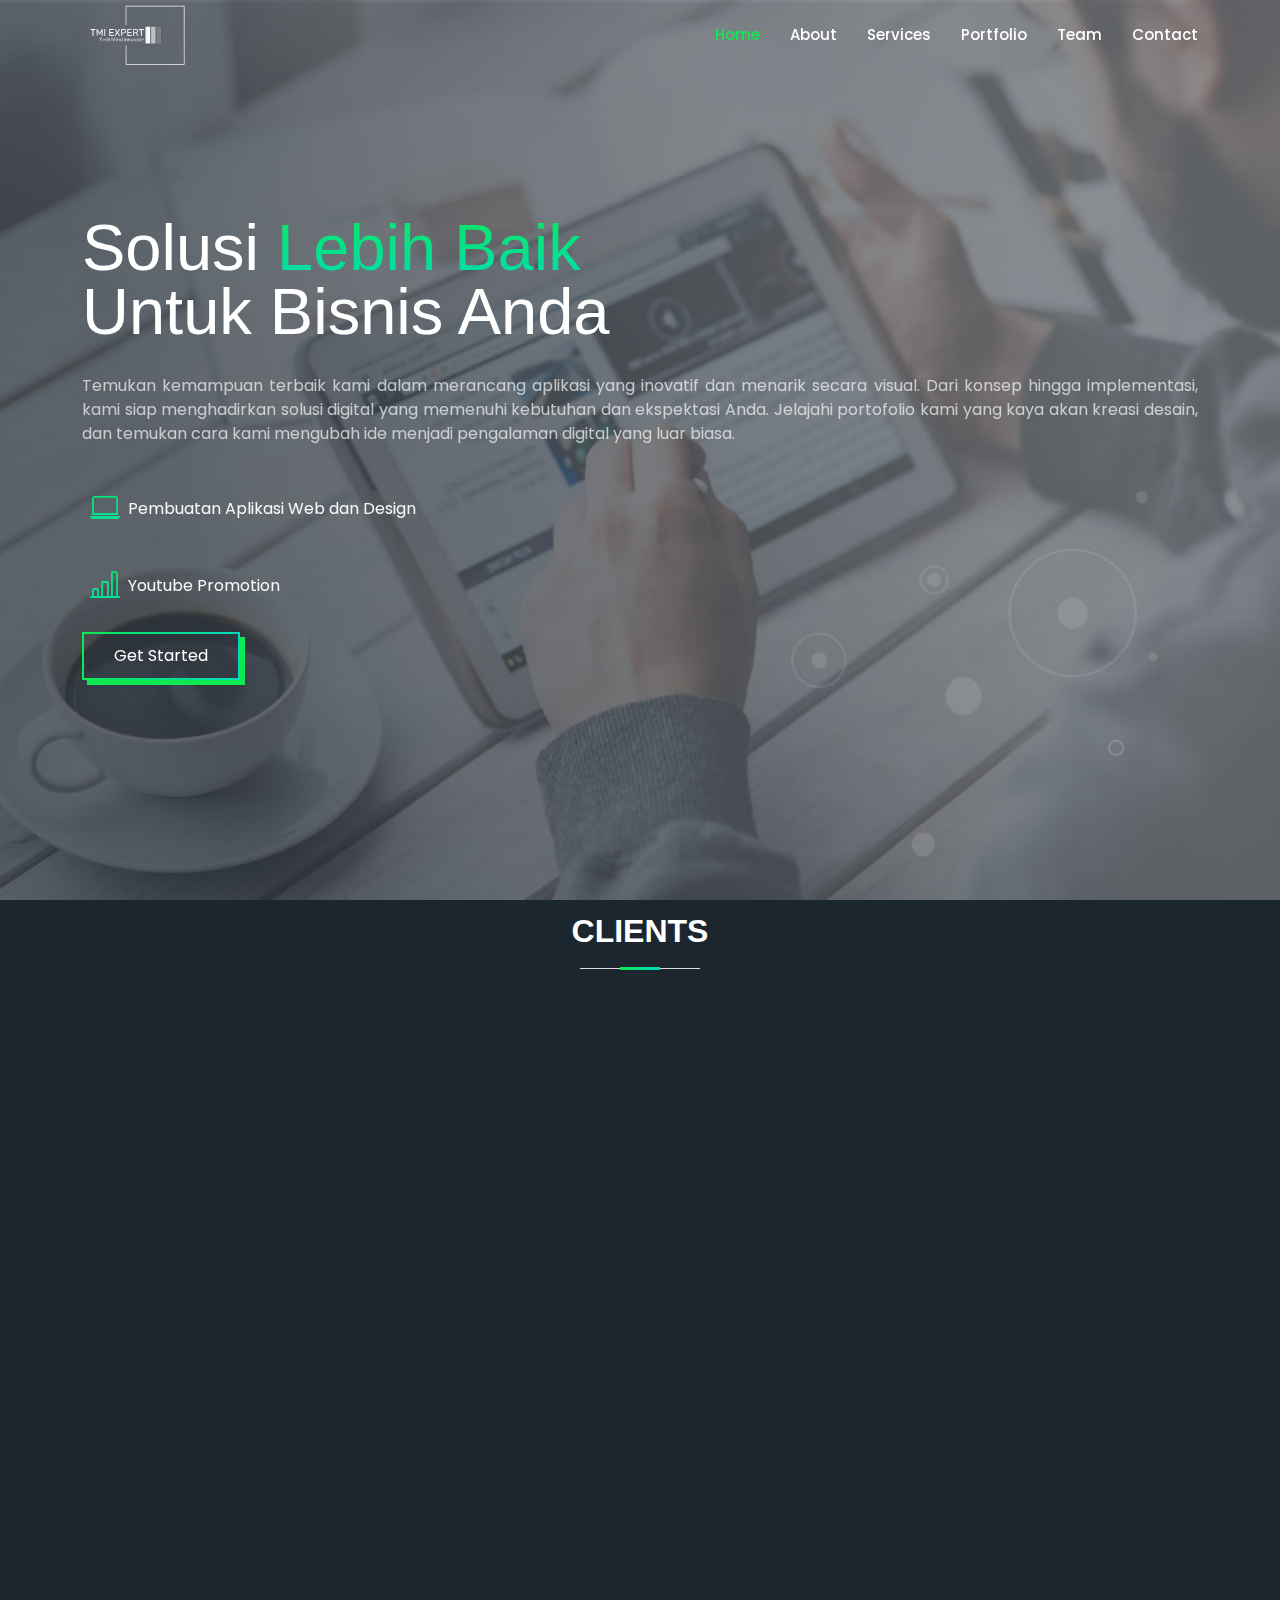
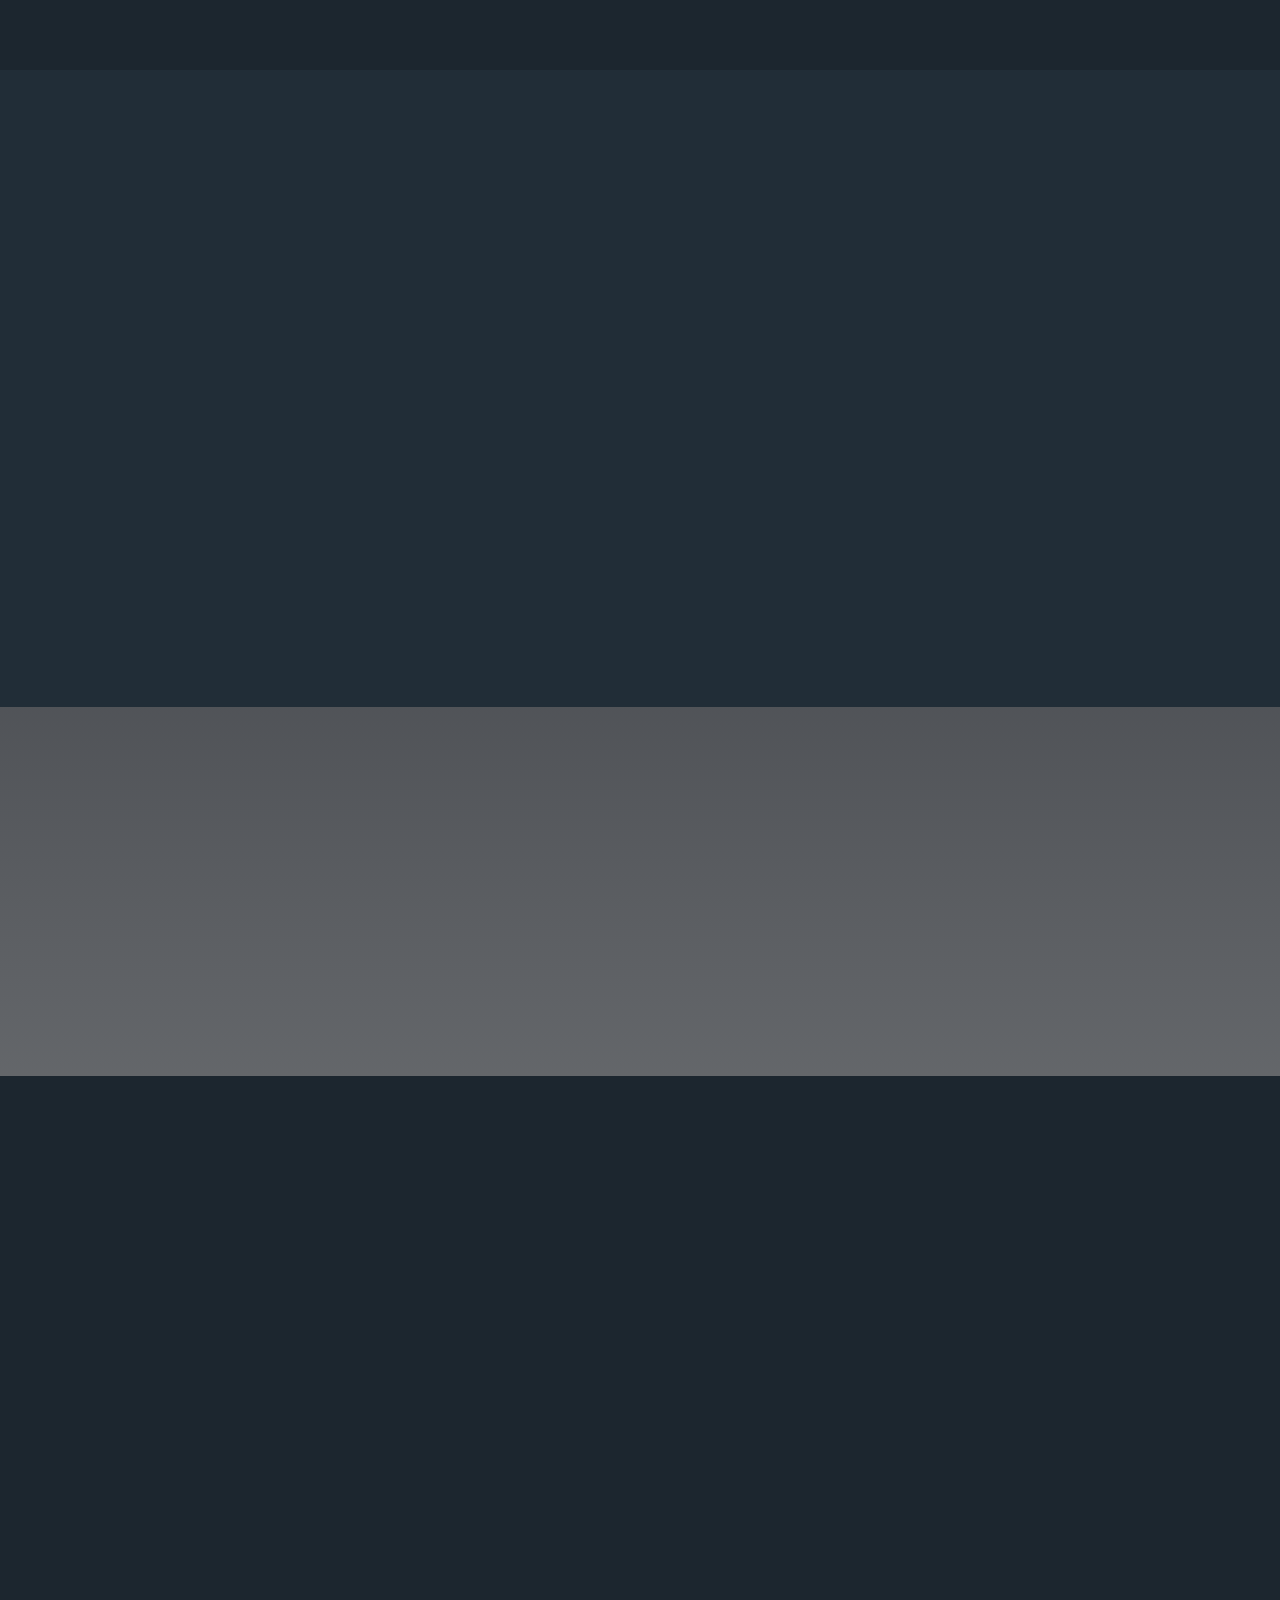
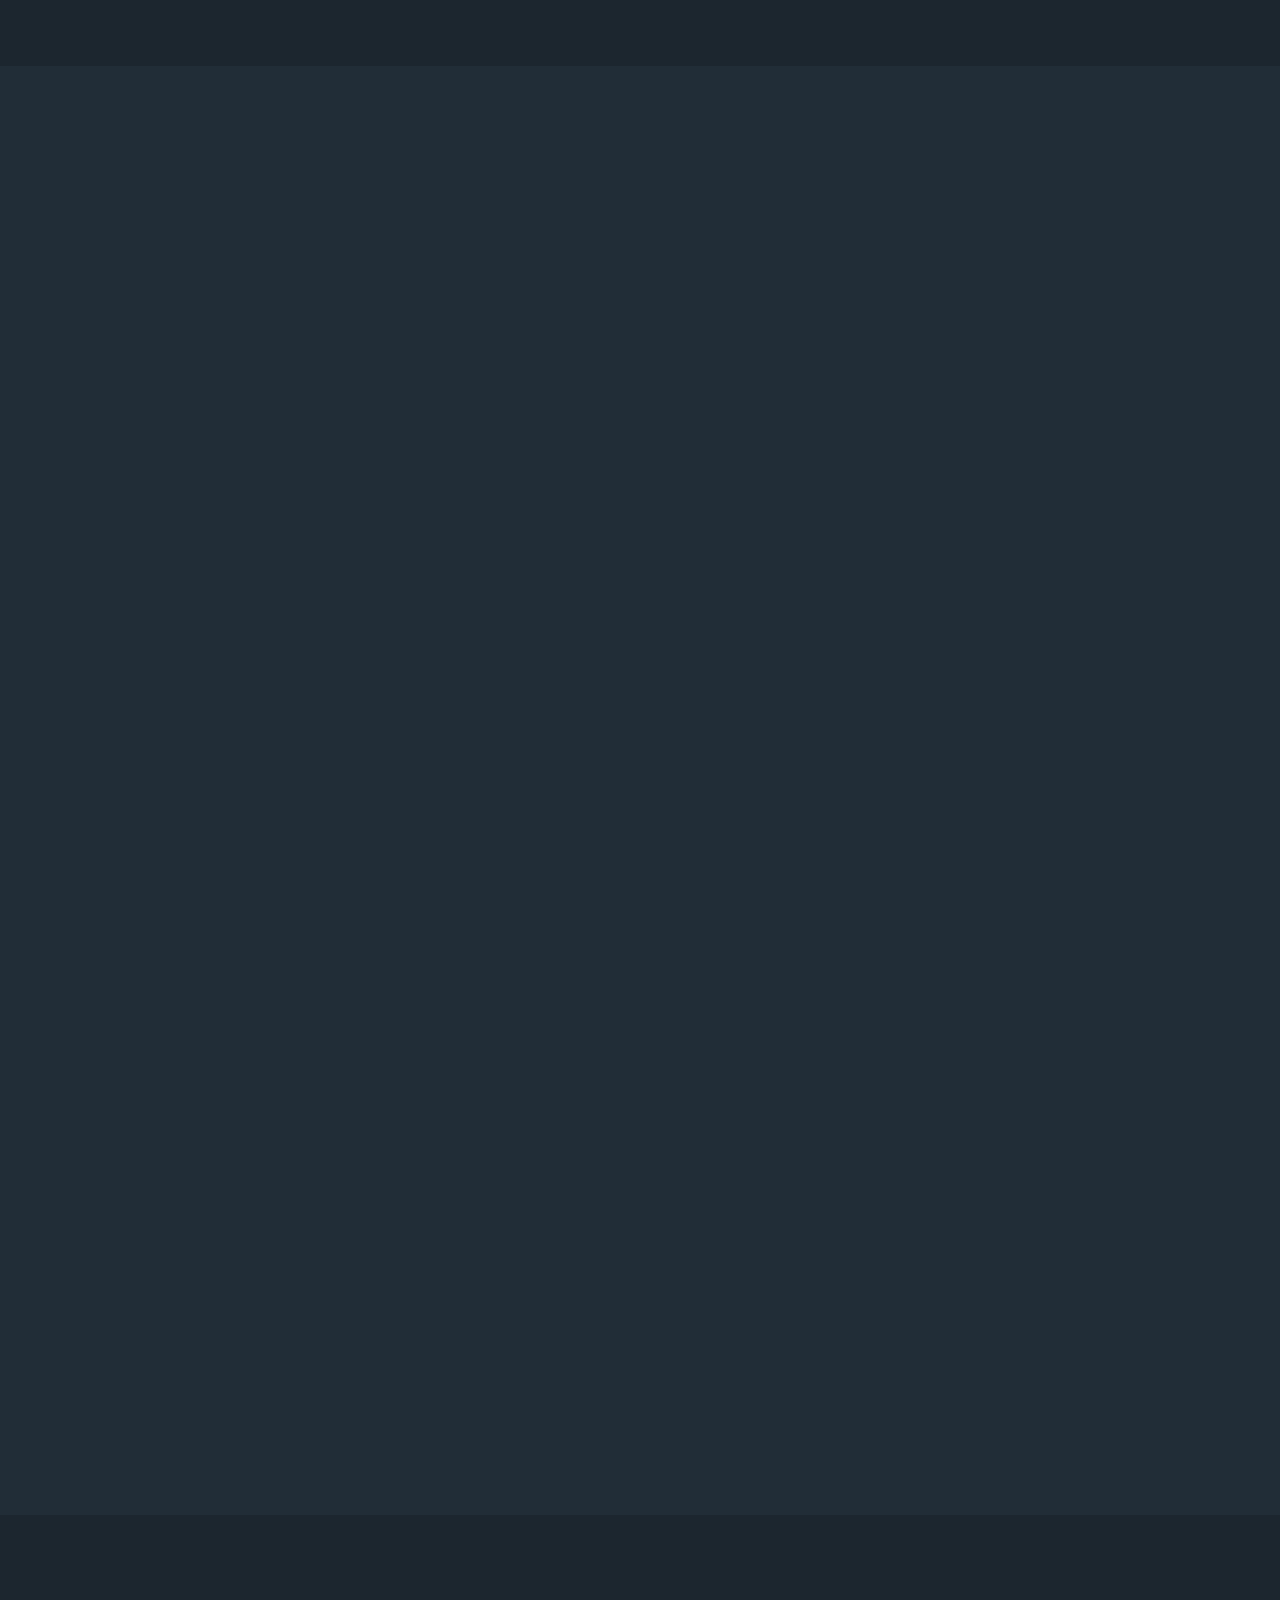
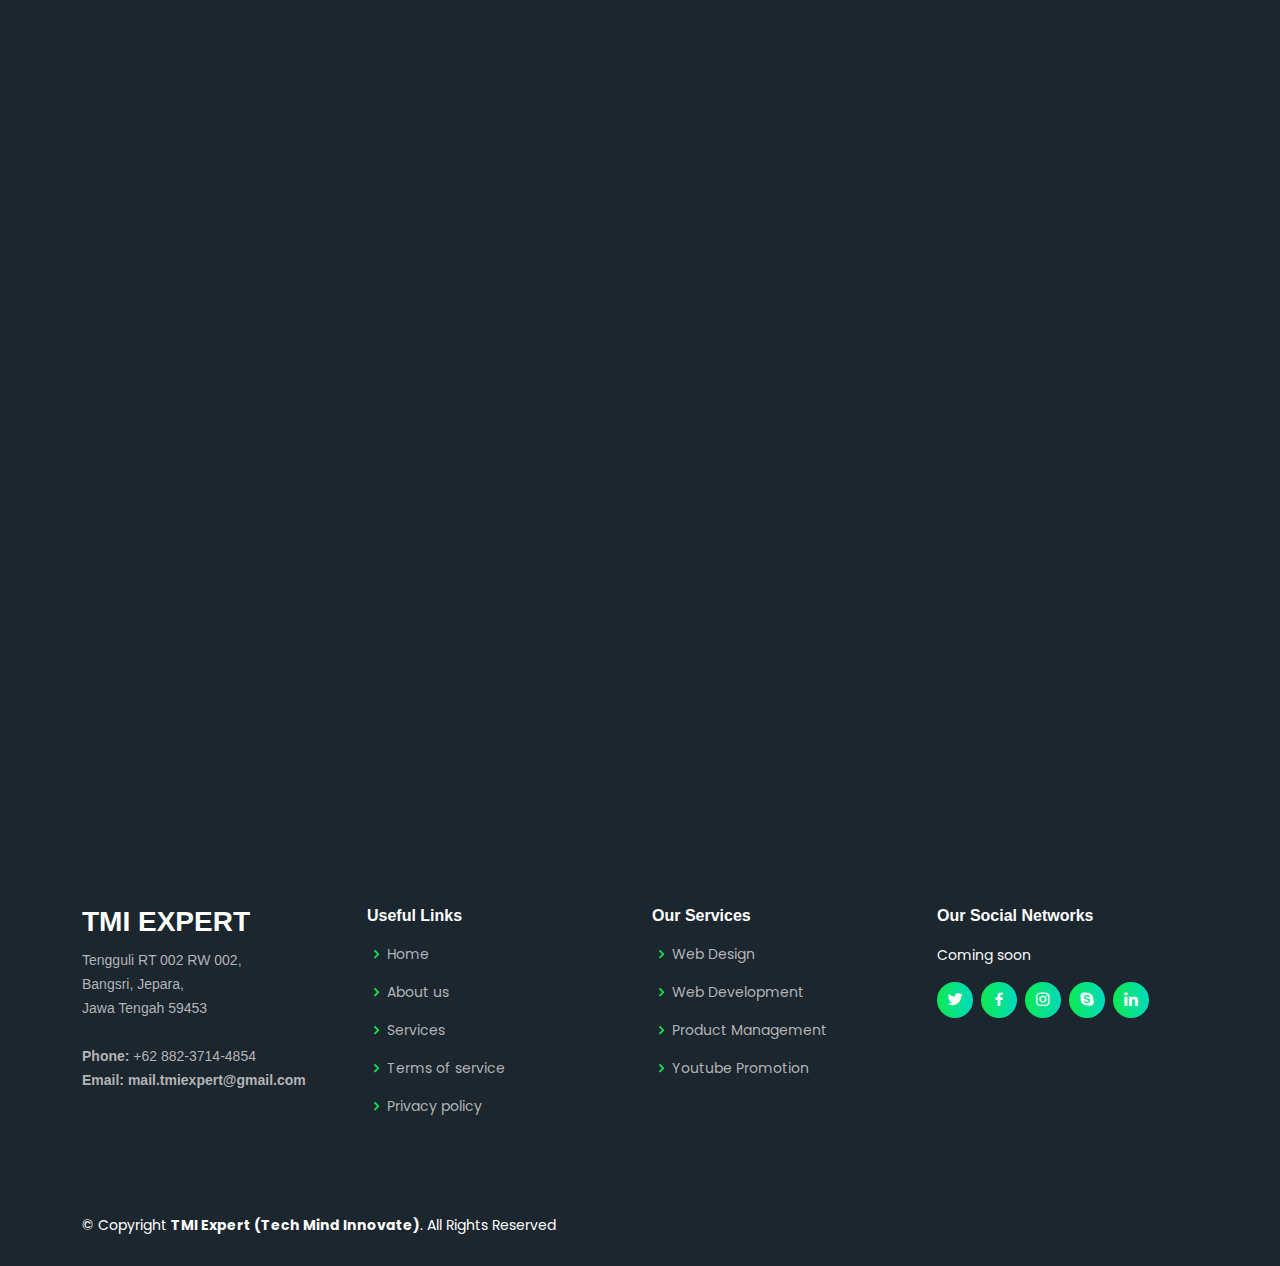
==== index.html @ 11bb69cc "first commit" ====
<!DOCTYPE html>
<html lang="en">

<head>
  <meta charset="utf-8">
  <meta http-equiv="X-UA-Compatible" content="IE=edge">
  <meta content="width=device-width, initial-scale=1.0" name="viewport">

  <title>TMI Expert (Tech Mind Innovate)</title>
  <meta name="description" content="jasa pembuatan berbagai macam website dan aplikasi web sesuai kebutuhan anda">
  <meta name="keywords" content=" software developer jepara, pembuatan aplikasi jepara, jasa pembuatan aplikasi web, web design, web programmer, web developer,  aplikasi web, tmi expert, jepara">

  <!-- Favicons -->
  <link href="assets/img/favicon.png" rel="icon">
  <link href="assets/img/favicon.png" rel="apple-touch-icon">

  <!-- Google Fonts -->
  <!-- Google Fonts with font-display -->
  <link rel="stylesheet" href="https://fonts.googleapis.com/css2?family=Poppins:wght@400;500;700&display=swap&display=swap" media="print" onload="this.media='all'">

  <!-- Vendor CSS Files -->
  <link href="assets/vendor/aos/aos.css" rel="stylesheet">
  <link href="assets/vendor/bootstrap/css/bootstrap.min.css" rel="stylesheet">
  <link href="assets/vendor/bootstrap-icons/bootstrap-icons.css" rel="stylesheet">
  <link href="assets/vendor/boxicons/css/boxicons.min.css" rel="stylesheet">
  <link href="assets/vendor/glightbox/css/glightbox.min.css" rel="stylesheet">
  <link href="assets/vendor/remixicon/remixicon.css" rel="stylesheet">
  <link href="assets/vendor/swiper/swiper-bundle.min.css" rel="stylesheet">

  <!-- Template Main CSS File -->
  <link href="assets/css/style.css" rel="stylesheet">

</head>

<body>
  <!-- ======= Header ======= -->
  <header id="header" class="fixed-top">
    <div class="container d-flex align-items-center">
      <a href="#" class="logo me-auto"><img src="assets/img/logo2.svg" alt="" class="img-fluid"></a>

      <nav id="navbar" class="navbar">
        <ul>
          <li><a class="nav-link scrollto active" href="#hero">Home</a></li>
          <li><a class="nav-link scrollto" href="#about">About</a></li>
          <li><a class="nav-link scrollto" href="#services">Services</a></li>
          <li><a class="nav-link scrollto" href="#portfolio">Portfolio</a></li>
          <li><a class="nav-link scrollto" href="#team">Team</a></li>
          <li><a class="nav-link scrollto" href="#contact">Contact</a></li>
        </ul>
        <i class="bi bi-list mobile-nav-toggle"></i>
      </nav><!-- .navbar -->

    </div>
  </header><!-- End Header -->

  <!-- ======= Hero Section ======= -->
  <section id="hero" class="py-4 d-flex align-items-center">
    <div class="container">
      <div class="row">
        <div class="align-items-center" data-aos="fade-up" data-aos-delay="200">
          <h1 class="headline">Solusi <span class="home_text">Lebih Baik</span><div class="py-2">Untuk Bisnis Anda</div></h1>
            <p class="para para-light text-light py-3 d-flex">Temukan kemampuan terbaik kami dalam merancang aplikasi yang inovatif dan menarik secara visual. Dari konsep hingga implementasi, kami siap menghadirkan solusi digital yang memenuhi kebutuhan dan ekspektasi Anda. Jelajahi portofolio kami yang kaya akan kreasi desain, dan temukan cara kami mengubah ide menjadi pengalaman digital yang luar biasa.</p>
            <div class="d-flex align-items-center text-light">
                <p class="p-2"><i class="bi bi-laptop"></i></p>
                <p>Pembuatan Aplikasi Web dan Design</p>  
            </div>
            <div class="d-flex align-items-center text-light">
                <p class="p-2"><i class="bi bi-bar-chart-line"></i></p>
                <p>Youtube Promotion</p>  
            </div>
          <div class="d-flex justify-content-center justify-content-lg-start">
            <a href="#contact" class="btn-get-started scrollto">Get Started</a>
          </div>
        </div>
      </div>
    </div>
  </section><!-- End Hero -->

  <main id="main">
    <!-- ======= Cliens Section ======= -->
    <section id="cliens" class="cliens client-bg">
      <div class="container">
        <div class="section-title">
          <h2>Clients</h2>
        </div>
        <div class="row" data-aos="zoom-in">
          <div class="col-lg-6 col-lg-6 col-6 d-flex align-items-center justify-content-center">
            <img src="assets/img/clients/client-1.jpg" class="img-fluid" alt="">
          </div>
          <div class="col-lg-6 col-lg-6 col-6 d-flex align-items-center justify-content-center">
            <img src="assets/img/clients/client-2.png" class="img-fluid" alt="">
          </div>
        </div>
      </div>
    </section><!-- End Cliens Section -->

    <!-- ======= About Us Section ======= -->
    <section id="about" class="about">
      <div class="container" data-aos="fade-up">
        <div class="section-title">
          <h2>About Us</h2>
        </div>
        <div class="content text-light d-flex row">
          <div class="col-lg-6">
            <p>
              Kami adalah tim yang berkomitmen untuk menghadirkan solusi kreatif dan inovatif dalam dunia digital. Dengan keahlian kami dalam: 
            </p>
            <ul>
              <li><i class="ri-check-double-line"></i> Pembuatan Aplikasi Web</li>
              <li><i class="ri-check-double-line"></i> Design Web yang responsif dan menarik</li>
              <li><i class="ri-check-double-line"></i> Website Management</li>
              <li><i class="ri-check-double-line"></i> Promosi YouTube yang efektif</li>
            </ul>
            <p>
              kami siap membantu Anda menghadirkan kehadiran yang luar biasa di ranah online Dengan fokus pada kepuasan pelanggan, kami memadukan keahlian teknis dan kreativitas untuk menciptakan pengalaman digital yang tak terlupakan.
            </p>
          </div>
          <div class="col-lg-6">
            <p>
              Dari konsep kreatif hingga implementasi teknis, kami menghadirkan solusi yang memenuhi standar tertinggi Dalam pembuatan website, Tim desain web kami tidak hanya menghasilkan tampilan yang estetis tetapi juga memprioritaskan fungsionalitas dan responsivitas. Kami percaya bahwa desain yang baik tidak hanya memikat mata tetapi juga meningkatkan kinerja bisnis Anda secara keseluruhan.
            </p>
            <a href="#" class="btn-learn-more">Selengkapnya</a>
          </div>
        </div>
      </div>
    </section><!-- End About Us Section -->
    <!-- ======= Services Section ======= -->
    <section id="services" class="services section-bg">
      <div class="container" data-aos="fade-up">
        <div class="section-title ">
          <h2>Services</h2>
          <p class="col-lg text-light d-flex align-items-center justify-content-between">Temukan beragam layanan kami yang komprehensif, dirancang khusus untuk memenuhi kebutuhan Anda. Mulai dari pembuatan web hingga mempromosikan channel youtube anda, kami berkomitmen untuk membantu mengangkat bisnis Anda ke tingkat yang lebih tinggi.</p>
        </div>
        <div class="row">
          <div class="col-xl-3 col-md-6 d-flex align-items-stretch" data-aos="zoom-in" data-aos-delay="100">
            <div class="icon-box">
              <div class="icon"><i class="bi bi-globe"></i></div>
              <h4><a href="#">Web Development</a></h4>
              <p>Melayani Pembuatan Website Seperti Dahboard Admin, E-Commerse, Portfolio, dll.</p>
            </div>
          </div>

          <div class="col-xl-3 col-md-6 d-flex align-items-stretch mt-4 mt-md-0" data-aos="zoom-in" data-aos-delay="200">
            <div class="icon-box">
              <div class="icon"><i class="bi bi-kanban"></i></div>
              <h4><a href="#">Web Design</a></h4>
              <p>Kami bisa membantu membuatkan design terbaik sesuai permintaan anda.</p>
            </div>
          </div>

          <div class="col-xl-3 col-md-6 d-flex align-items-stretch mt-4 mt-xl-0" data-aos="zoom-in" data-aos-delay="300">
            <div class="icon-box">
              <div class="icon"><i class="bi bi-bar-chart-fill"></i></div>
              <h4><a href="#">Web Management</a></h4>
              <p>Sibuk dengan rutinitas harian sehingga website tidak terurus?, kami juga siap membantu mengelola website anda</p>
            </div>
          </div>

          <div class="col-xl-3 col-md-6 d-flex align-items-stretch mt-4 mt-xl-0" data-aos="zoom-in" data-aos-delay="400">
            <div class="icon-box">
              <div class="icon"><i class="bi bi-youtube"></i></div>
              <h4><a href="#">Youtube Promotion</a></h4>
              <p>Sulit mengejar jam tayang? atau mulai sepi penonton apalagi subscriber?. kami punya solusinya</p>
            </div>
          </div>

        </div>

      </div>
    </section><!-- End Services Section -->

    <!-- ======= Cta Section ======= -->
    <section id="cta" class="cta align-items-center d-flex" >
      <div class="container" data-aos="zoom-in">

        <div class="row">
          <div class="col-lg-9 text-center text-lg-start">
            <h3>Call To Action</h3>
            <p class="justify-content-between">Mengembangkan Identitas Online yang Kuat Adalah Langkah Penting Menuju Sukses Bisnis. Pesan Layanan Pengembangan Web Kami Sekarang dan Nikmati Keuntungan Meningkatnya Pengakuan Brand dan Interaksi Pelanggan. Kami Siap Mengarahkan Anda Menuju Keberhasilan Digital - Segera Hubungi Kami!</p>
          </div>
          <div class="col-lg-3 cta-btn-container text-center">
            <a class="cta-btn align-middle" href="#">Call To Action</a>
          </div>
        </div>

      </div>
    </section><!-- End Cta Section -->

    <!-- ======= Portfolio Section ======= -->
    <section id="portfolio" class="portfolio">
      <div class="container" data-aos="fade-up">

        <div class="section-title text-light">
          <h2>Portfolio</h2>
          <p>Berikut di bawah ini adalah beberapa project yang pernah kami kerjakan.</p>
        </div>
        <div class="row portfolio-container" data-aos="fade-up" data-aos-delay="200">
          <div class="col-lg-6 col-md-6 portfolio-item filter-card">
            <div class="portfolio-img"><img src="assets/img/portfolio/appbag-2.png" class="img-fluid" alt=""></div>
            <div class="portfolio-info">
              <h4>Aplikasi Monitoring Crew</h4>
              <p>Web App</p>
              <a href="assets/img/portfolio/appbag-2.png" data-gallery="portfolioGallery" class="portfolio-lightbox preview-link" title="Card 2"><i class="bx bx-plus"></i></a>
              <a href="portfolio-details.html?app=1" class="details-link" title="More Details"><i class="bx bx-link"></i></a>
            </div>
          </div>
          <div class="col-lg-6 col-md-6 portfolio-item filter-card">
            <div class="portfolio-img">
              <img src="assets/img/portfolio/appbbm-1.png" class="img-fluid" alt="">
            </div>
            <div class="portfolio-info">
              <h4>Aplikasi Monitoring BBM</h4>
              <p>Web App</p>
              <a href="assets/img/portfolio/appbbm-1.png" data-gallery="portfolioGallery" class="portfolio-lightbox preview-link" title="Card 1"><i class="bx bx-plus"></i></a>
              <a href="portfolio-details.html?app=2" class="details-link" title="More Details"><i class="bx bx-link"></i></a>
            </div>
          </div>
        </div>

      </div>
    </section><!-- End Portfolio Section -->

    <!-- ======= Team Section ======= -->
    <section id="team" class="team section-bg">
      <div class="container" data-aos="fade-up">

        <div class="section-title text-light">
          <h2>Team</h2>
          <p>Anggota tim profesional yang kami rekrut dengan fokus pada keahlian dan kontribusi mereka dalam bidang pembuatan aplikasi web, desain web, dan promosi YouTube:</p>
        </div>
        <div class="row">
          <div class="col-lg-6">
            <div class="member d-flex align-items-start" data-aos="zoom-in" data-aos-delay="100">
              <div class="pic"><img src="assets/img/team/deni.png" class="img-fluid" alt=""></div>
              <div class="member-info">
                <h4 class="text-light">A Deni Setyawan</h4>
                <span class="text-light">Full Stack Developer</span>
                <p class="para-light">Ahli frontend dan backend, menciptakan solusi end-to-end yang kreatif dan efisien.</p>
                <div class="social">
                  <a href="https://www.facebook.com/deni.setyawan.7146"><i class="ri-facebook-fill"></i></a>
                  <a href="https://www.instagram.com/deni.woii/"><i class="ri-instagram-fill"></i></a>
                  <a href="https://github.com/dzed-dev"> <i class="ri-github-fill"></i> </a>
                </div>
              </div>
            </div>
          </div>
          <div class="col-lg-6 mt-4 mt-lg-0">
            <div class="member d-flex align-items-start" data-aos="zoom-in" data-aos-delay="200">
              <div class="pic"><img src="assets/img/team/arip.jpeg" class="img-fluid" alt=""></div>
              <div class="member-info">
                <h4 class="text-light">Arif Sutriyono</h4>
                <span class="text-light">Back End Developer</span>
                <p class="para-light">Spesialis backend, mengoptimalkan fungsionalitas sistem untuk hasil yang efisien.</p>
                <div class="social">
                  <a href="https://github.com/stryn26"><i class="ri-github-fill"></i></a>
                  <a href="https://www.linkedin.com/in/arif-sutriyono-stryn"> <i class="ri-linkedin-box-fill"></i> </a>
                </div>
              </div>
            </div>
          </div>

          <div class="col-lg-6 mt-4">
            <div class="member d-flex align-items-start" data-aos="zoom-in" data-aos-delay="300">
              <div class="pic"><img src="assets/img/team/dafiq.png" class="img-fluid" alt=""></div>
              <div class="member-info">
                <h4 class="text-light">Dafiq Elok Noorhannas</h4>
                <span class="text-light">Designer</span>
                <p class="para-light">Spesialis design web yang responsif,elegan dan modern</p>
                <div class="social">
                  <a href="https://www.facebook.com/dafiq.gojekpl"><i class="ri-facebook-fill"></i></a>
                  <a href="https://www.instagram.com/dafiq_elok"><i class="ri-instagram-fill"></i></a>
                </div>
              </div>
            </div>
          </div>
          <div class="col-lg-6 mt-4">
            <div class="member d-flex align-items-start" data-aos="zoom-in" data-aos-delay="400">
              <div class="pic"><img src="assets/img/team/samuel.jpeg" class="img-fluid" alt=""></div>
              <div class="member-info">
                <h4 class="text-light">Samuel Priyo Utomo</h4>
                <span class="text-light">Network Administrator</span>
                <p class="para-light">Ahli dalam administrasi jaringan, memastikan kinerja optimal dan keamanan sistem.
                </p>
                <div class="social">
                  <a href="https://www.facebook.com/samuel.d.leader?mibextid=ZbWKwL"><i class="ri-facebook-fill"></i></a>
                  <a href="https://instagram.com/samuel_priyo_utomo?utm_source=qr&igshid=YzU1NGVlODEzOA=="><i class="ri-instagram-fill"></i></a>
                  <a href="www.linkedin.com/in/samuel-priyo-utomo-301475140"> <i class="ri-linkedin-box-fill"></i> </a>
                </div>
              </div>
            </div>
          </div>

        </div>

      </div>
    </section><!-- End Team Section -->
    <!-- ======= Frequently Asked Questions Section ======= -->
    <section id="faq" class="faq section-bg">
      <div class="container" data-aos="fade-up">

        <div class="section-title text-light">
          <h2>Frequently Asked Questions</h2>
          <p>dibawah ini mungkin ada beberapa pertanyaan yang sesuai dengan apa yang ingin anda tanyakan</p>
        </div>
        <div class="faq-list">
          <ul>
            <li data-aos="fade-up" data-aos-delay="100">
              <i class="bx bx-help-circle icon-help"></i> <a href="#faq-list-1" data-bs-toggle="collapse" class="collapse" data-bs-target="#faq-list-1">Apakah situs web yang Kalian kembangkan dioptimalkan untuk pengalaman pengguna mobile? <i class="bx bx-chevron-down icon-show"></i><i class="bx bx-chevron-up icon-close"></i></a>
              <div id="faq-list-1" class="collapse show" data-bs-parent=".faq-list">
                <p>
                  Ya, semua situs web yang kami kembangkan dioptimalkan untuk pengalaman pengguna mobile. Kami memastikan desain responsif untuk kompatibilitas yang optimal dengan perangkat seluler.
                </p>
              </div>
            </li>

            <li data-aos="fade-up" data-aos-delay="200">
              <i class="bx bx-help-circle icon-help"></i> <a href="#faq-list-2" data-bs-toggle="collapse" data-bs-target="#faq-list-2" class="collapsed">Bagaimana cara Kalian mengelola keamanan situs web? <i class="bx bx-chevron-down icon-show"></i><i class="bx bx-chevron-up icon-close"></i></a>
              <div id="faq-list-2" class="collapse" data-bs-parent=".faq-list">
                <p>
                  Keamanan situs web adalah prioritas kami. Kami menerapkan praktik keamanan terbaik seperti CSRF Protection,XSS Scripting, dan tentunya penggunaan sertifikat SSL,  serta pemantauan keamanan untuk melindungi situs Anda dari potensi ancaman.
                </p>
              </div>
            </li>

            <li data-aos="fade-up" data-aos-delay="300">
              <i class="bx bx-help-circle icon-help"></i> <a href="#faq-list-3" data-bs-toggle="collapse" data-bs-target="#faq-list-3" class="collapsed">Bagaimana saya bisa mendapatkan perkiraan biaya untuk project yang ingin saya buat? <i class="bx bx-chevron-down icon-show"></i><i class="bx bx-chevron-up icon-close"></i></a>
              <div id="faq-list-3" class="collapse" data-bs-parent=".faq-list">
                <p>
                  Untuk mendapatkan perkiraan biaya, hubungi kami dan berikan rincian project Anda. Kami akan menyusun penawaran yang mencakup lingkup project, waktu pengembangan, dan biaya yang terkait.
                </p>
              </div>
            </li>

            <li data-aos="fade-up" data-aos-delay="400">
              <i class="bx bx-help-circle icon-help"></i> <a href="#faq-list-4" data-bs-toggle="collapse" data-bs-target="#faq-list-4" class="collapsed">Apakah saya dapat memiliki desain khusus untuk situs web saya? <i class="bx bx-chevron-down icon-show"></i><i class="bx bx-chevron-up icon-close"></i></a>
              <div id="faq-list-4" class="collapse" data-bs-parent=".faq-list">
                <p>
                  Tentu, kami menyediakan layanan desain khusus yang dapat disesuaikan sesuai dengan preferensi dan kebutuhan brand Anda. Tim desain kami bekerja sama dengan Anda untuk menciptakan tampilan unik dan menarik.
                </p>
              </div>
            </li>

            <li data-aos="fade-up" data-aos-delay="500">
              <i class="bx bx-help-circle icon-help"></i> <a href="#faq-list-5" data-bs-toggle="collapse" data-bs-target="#faq-list-5" class="collapsed">Bagaimana cara saya memulai kampanye promosi YouTube?<i class="bx bx-chevron-down icon-show"></i><i class="bx bx-chevron-up icon-close"></i></a>
              <div id="faq-list-5" class="collapse" data-bs-parent=".faq-list">
                <p>
                  Untuk memulai kampanye promosi YouTube, hubungi tim kami untuk mendiskusikan tujuan Anda dan target audiens. Kami akan merancang strategi promosi yang sesuai dengan kebutuhan Anda dan membantu meningkatkan visibilitas konten Anda di platform.
                </p>
              </div>
            </li>

          </ul>
        </div>

      </div>
    </section><!-- End Frequently Asked Questions Section -->

    <!-- ======= Contact Section ======= -->
    <section id="contact" class="contact">
      <div class="container" data-aos="fade-up">
        <div class="section-title text-light">
          <h2>Contact</h2>
          <p>Silahkan hubungi tim kami jika Anda memiliki pertanyaan, project Colaboration, atau kesempatan lainnya. Kami senang mendengar dari Anda dan siap memberikan solusi teknologi yang inovatif. Anda dapat menghubungi kami melalui formulir kontak di situs web kami atau melalui info kontak berikut.</p>
        </div>
        <div class="row">
          <div class="col-lg-5 d-flex align-items-stretch">
            <div class="contact info">
              <div class="address">
                <i class="bi bi-geo-alt"></i>
                <h4 class="text-light">Lokasi :</h4>
                <p class="para-light">Tengguli RT 002 RW 002, Bangsri, Jepara, Jawa Tengah</p>
              </div>
              <div class="email">
                <i class="bi bi-envelope"></i>
                <h4 class="text-light">Email :</h4>
                <p class="para-light">mail.tmiexpert@gmail.com</p>
              </div>
              <div class="phone">
                <i class="bi bi-phone"></i>
                <h4 class="text-light">Hubungi :</h4>
                <p class="para-light">+62 882-3714-4854</p>
              </div>
              <iframe src="https://www.google.com/maps/embed?pb=!1m18!1m12!1m3!1d247.74180577673323!2d110.75229267779238!3d-6.53823655849746!2m3!1f0!2f0!3f0!3m2!1i1024!2i768!4f13.1!3m3!1m2!1s0x2e7122365d05e195%3A0x8cd0d972f509f342!2sFQ62%2BPXC%2C%20Kemloko%20Manis%2C%20Tengguli%2C%20Kec.%20Bangsri%2C%20Kabupaten%20Jepara%2C%20Jawa%20Tengah%2059453!5e0!3m2!1sid!2sid!4v1701138581285!5m2!1sid!2sid" frameborder="0" style="border:0; width: 100%; height: 290px;" allowfullscreen="" title="TMI Expert"></iframe>
            </div>

          </div>
          <div class="col-lg-7 mt-5 mt-lg-0 d-flex align-items-stretch">
            <form action="https://formspree.io/f/xwkddajp" method="post" role="form" class="php-email-form" aria-labelledby="contact">
              <div class="row">
                <div class="form-group col-md-6">
                  <label for="name">Your Name</label>
                  <input type="text" name="name" class="form-control bg-transparent text-light" id="name" required autocomplete="off" >
                </div>
                <div class="form-group col-md-6">
                  <label for="email">Your Email</label>
                  <input type="email" class="form-control bg-transparent text-light" name="email" id="email" required autocomplete="off">
                </div>
              </div>
              <div class="form-group">
                <label for="subject">Subject</label>
                <input type="text" class="form-control bg-transparent text-light" autocomplete="off" name="subject" id="subject" required>
              </div>
              <div class="form-group">
                <label for="message">Message</label>
                <textarea class="form-control bg-transparent text-light" name="message" id="message" rows="10" autocomplete="off" required></textarea>
              </div>
              <div class="text-center"><button type="submit">Send Message</button></div>
            </form>
          </div>

        </div>

      </div>
    </section><!-- End Contact Section -->

  </main><!-- End #main -->

  <!-- ======= Footer ======= -->
  <footer id="footer">
    <div class="footer-top">
      <div class="container">
        <div class="row">
          <div class="col-lg-3 col-md-6 footer-contact">
            <h3>TMI EXPERT</h3>
            <p>
              Tengguli RT 002 RW 002, <br>
              Bangsri, Jepara,<br>
              Jawa Tengah 59453 <br><br>
              <strong>Phone:</strong> +62 882-3714-4854<br>
              <strong>Email: mail.tmiexpert@gmail.com</strong> <br>
            </p>
          </div>
          <div class="col-lg-3 col-md-6 footer-links">
            <h4>Useful Links</h4>
            <ul>
              <li><i class="bx bx-chevron-right"></i> <a href="#">Home</a></li>
              <li><i class="bx bx-chevron-right"></i> <a href="#">About us</a></li>
              <li><i class="bx bx-chevron-right"></i> <a href="#">Services</a></li>
              <li><i class="bx bx-chevron-right"></i> <a href="#">Terms of service</a></li>
              <li><i class="bx bx-chevron-right"></i> <a href="#">Privacy policy</a></li>
            </ul>
          </div>
          <div class="col-lg-3 col-md-6 footer-links">
            <h4>Our Services</h4>
            <ul>
              <li><i class="bx bx-chevron-right"></i> <a href="#">Web Design</a></li>
              <li><i class="bx bx-chevron-right"></i> <a href="#">Web Development</a></li>
              <li><i class="bx bx-chevron-right"></i> <a href="#">Product Management</a></li>
              <li><i class="bx bx-chevron-right"></i> <a href="#">Youtube Promotion</a></li>
            </ul>
          </div>
          <div class="col-lg-3 col-md-6 footer-links">
            <h4>Our Social Networks</h4>
            <p class="text-light">Coming soon</p>
            <div class="social-links mt-3">
              <a href="#" class="twitter"><i class="bx bxl-twitter"></i></a>
              <a href="#" class="facebook"><i class="bx bxl-facebook"></i></a>
              <a href="#" class="instagram"><i class="bx bxl-instagram"></i></a>
              <a href="#" class="google-plus"><i class="bx bxl-skype"></i></a>
              <a href="#" class="linkedin"><i class="bx bxl-linkedin"></i></a>
            </div>
          </div>
        </div>
      </div>
    </div>
    <div class="container footer-bottom clearfix">
      <div class="copyright">
        &copy; Copyright <strong><span>TMI Expert (Tech Mind Innovate)</span></strong>. All Rights Reserved
      </div> 
    </div>
  </footer><!-- End Footer -->

  <div id="preloader"></div>
  <a href="#" class="back-to-top d-flex align-items-center justify-content-center"><i class="bi bi-arrow-up-short"></i></a>

  <!-- Vendor JS Files -->
  <script src="assets/vendor/aos/aos.js"></script>
  <script src="assets/vendor/bootstrap/js/bootstrap.bundle.min.js"></script>
  <script src="assets/vendor/glightbox/js/glightbox.min.js"></script>
  <script src="assets/vendor/isotope-layout/isotope.pkgd.min.js"></script>
  <script src="assets/vendor/swiper/swiper-bundle.min.js"></script>
  <script src="assets/vendor/waypoints/noframework.waypoints.js"></script>

  <!-- Template Main JS File -->
  <script src="assets/js/main.js"></script>

</body>

</html>
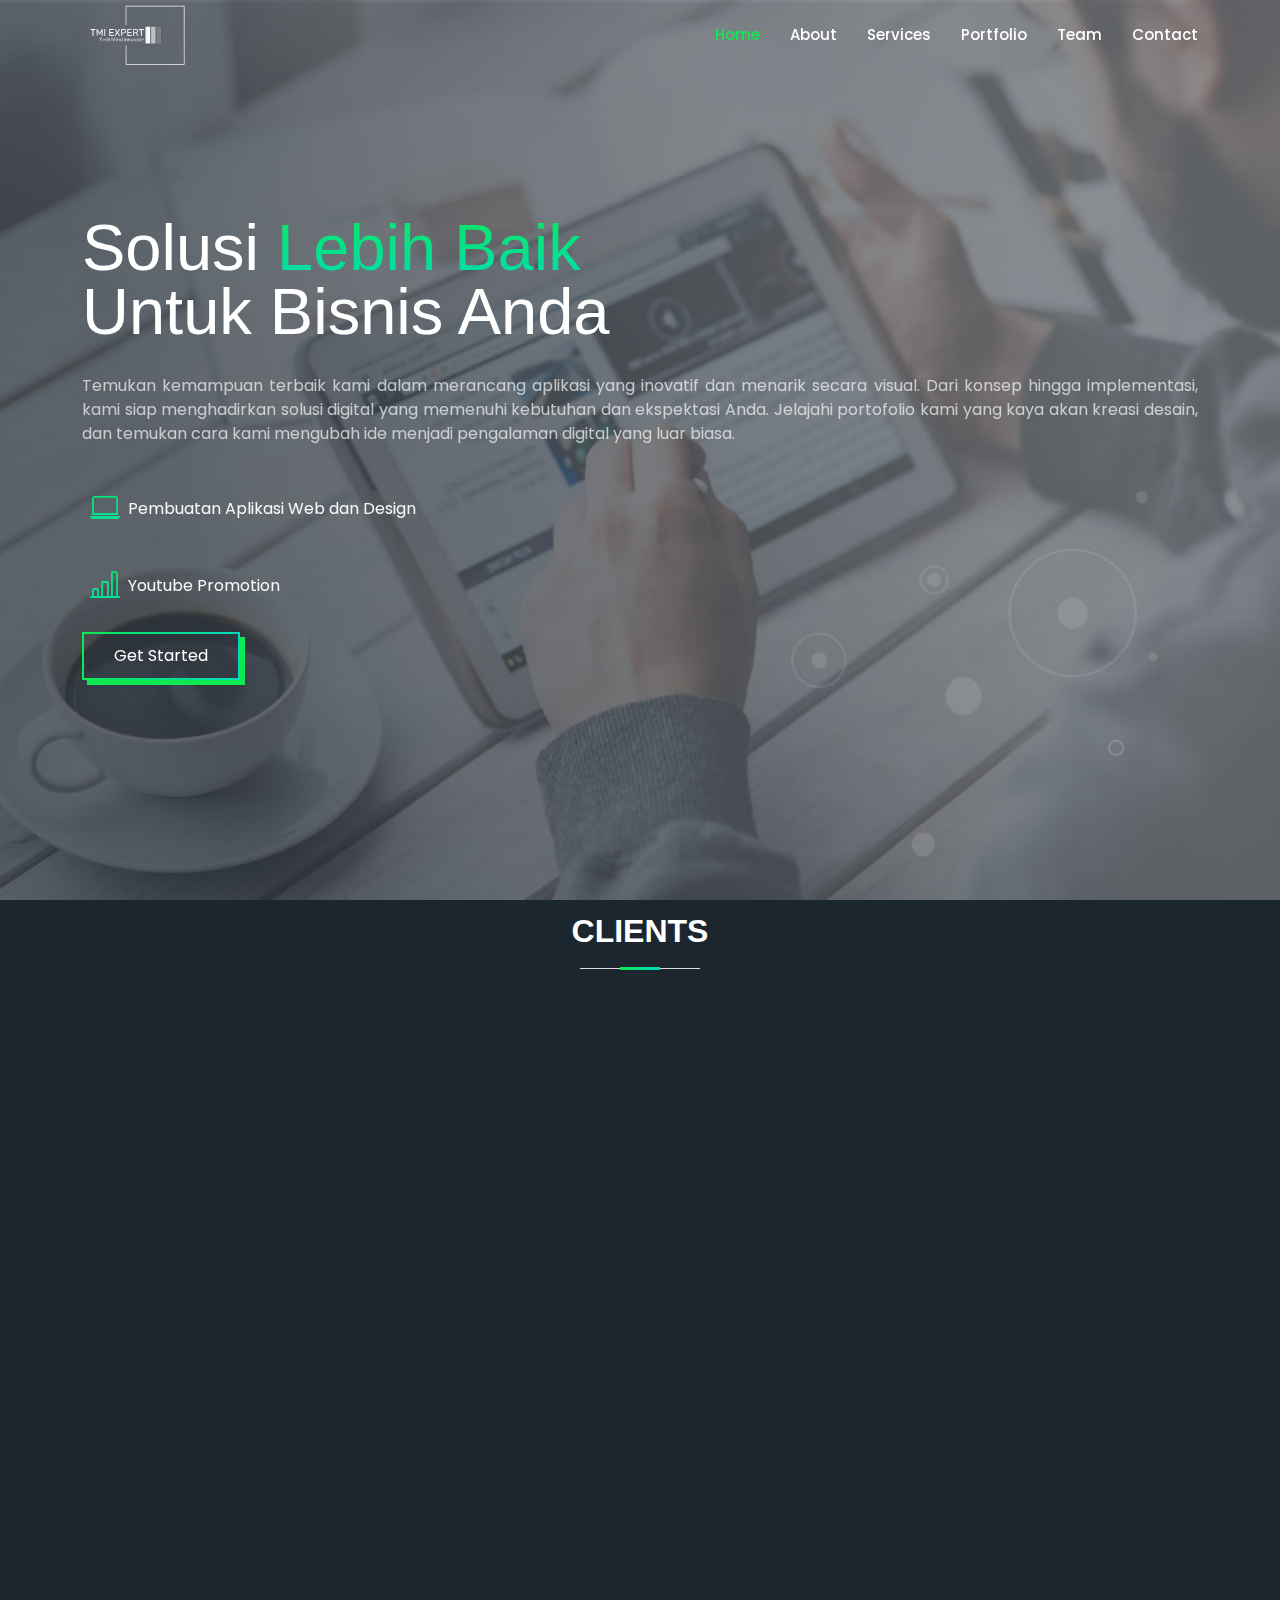
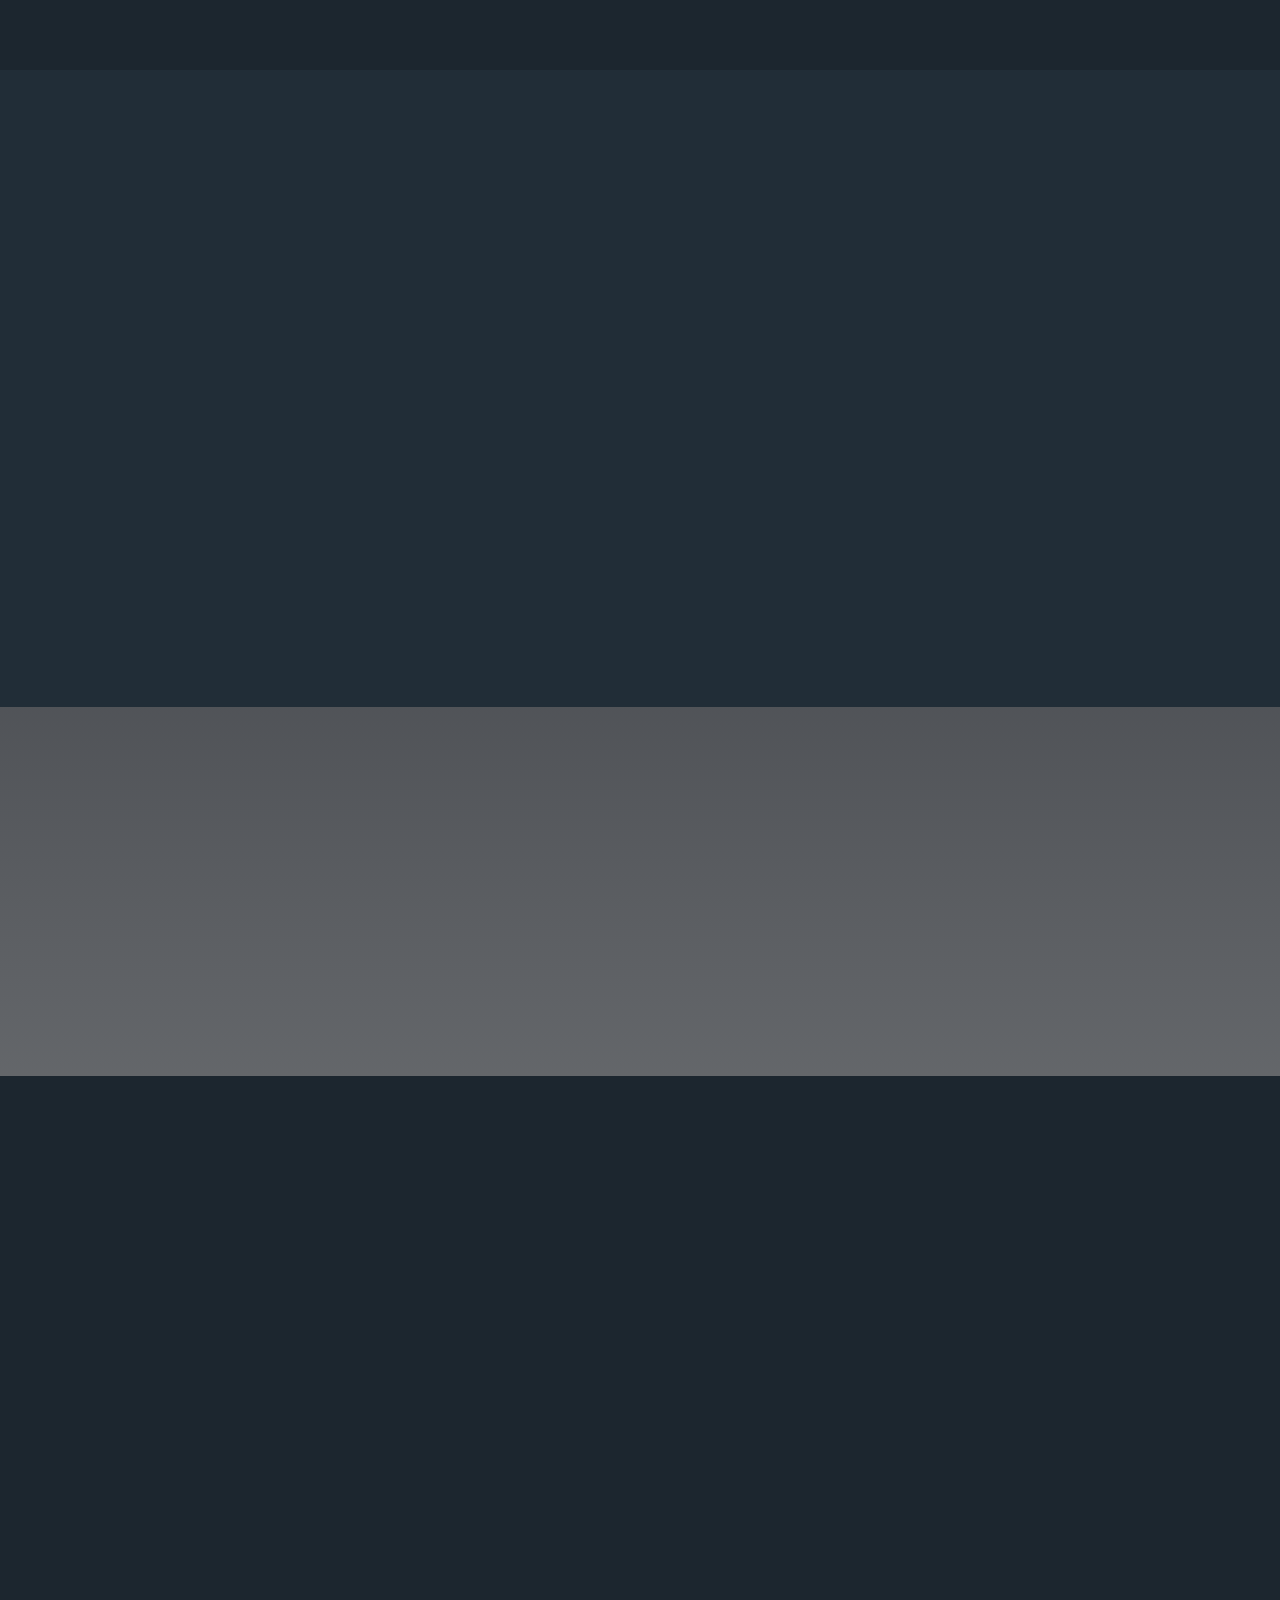
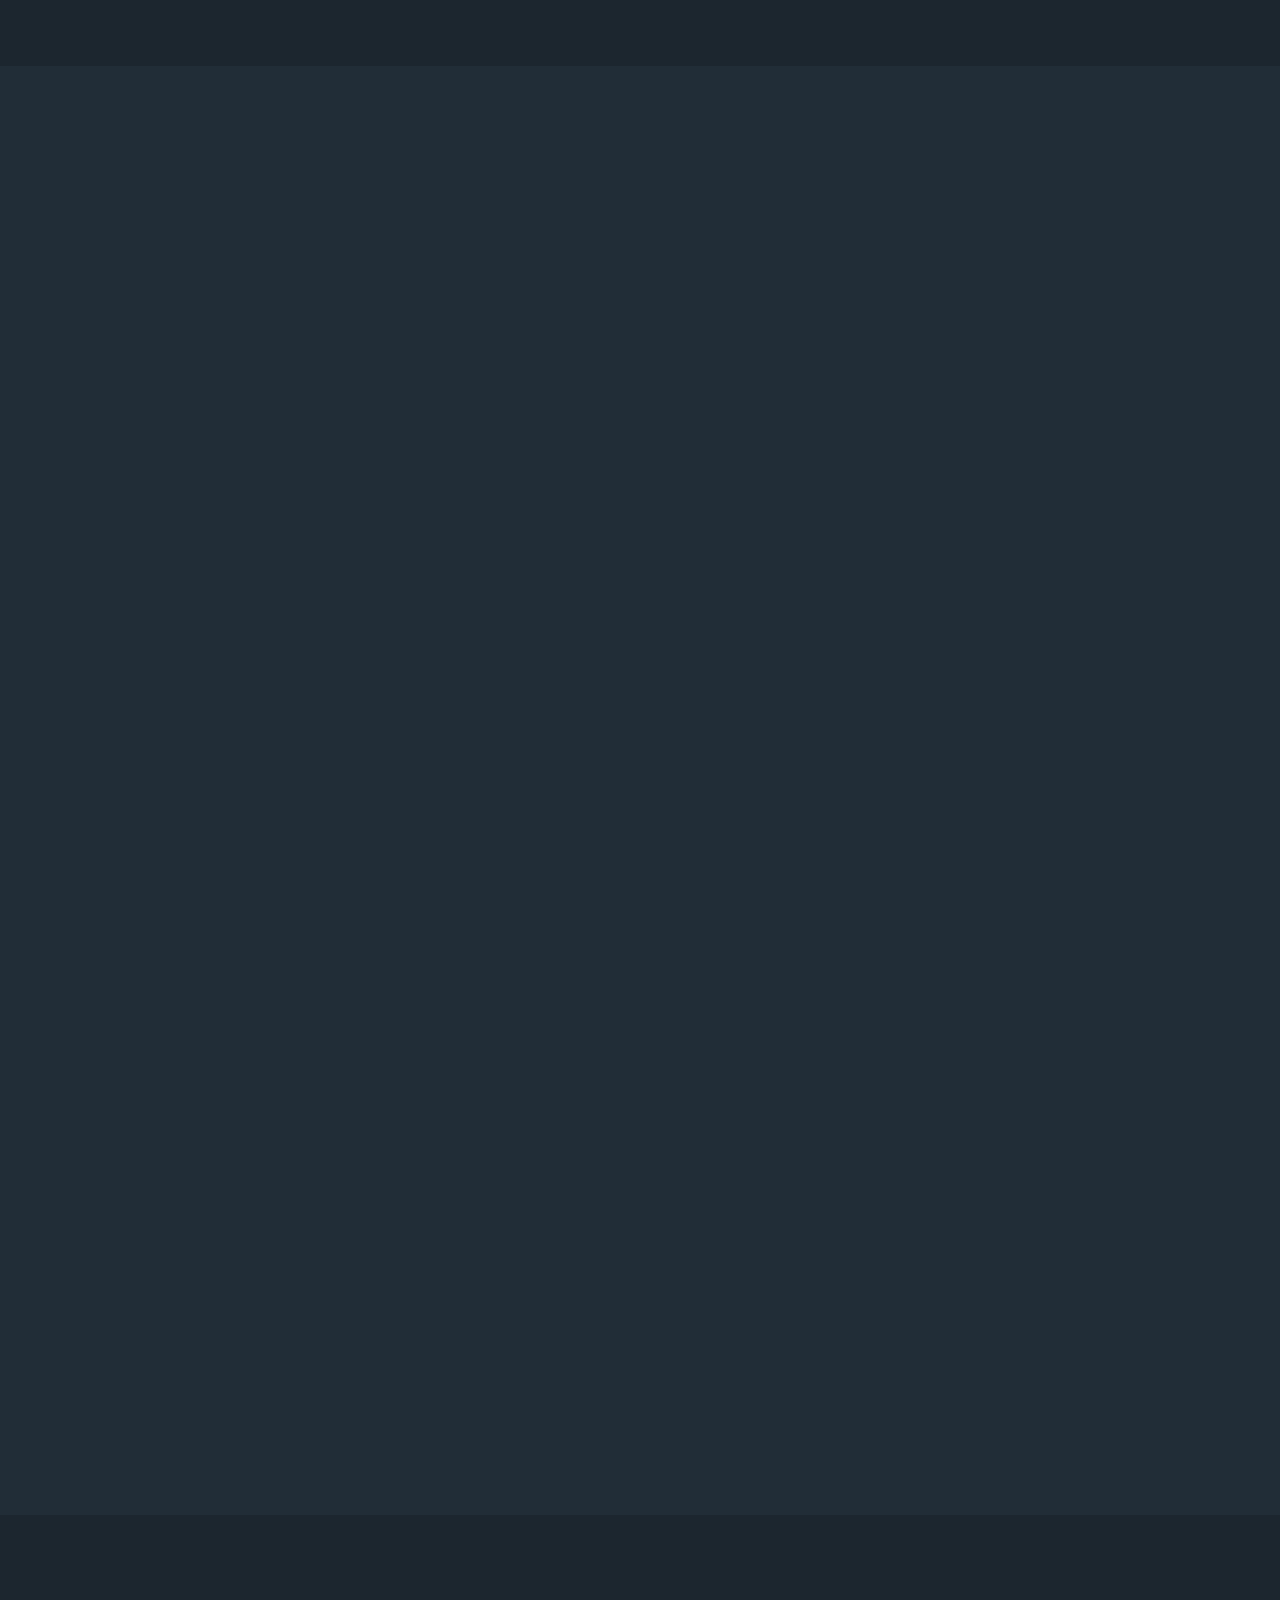
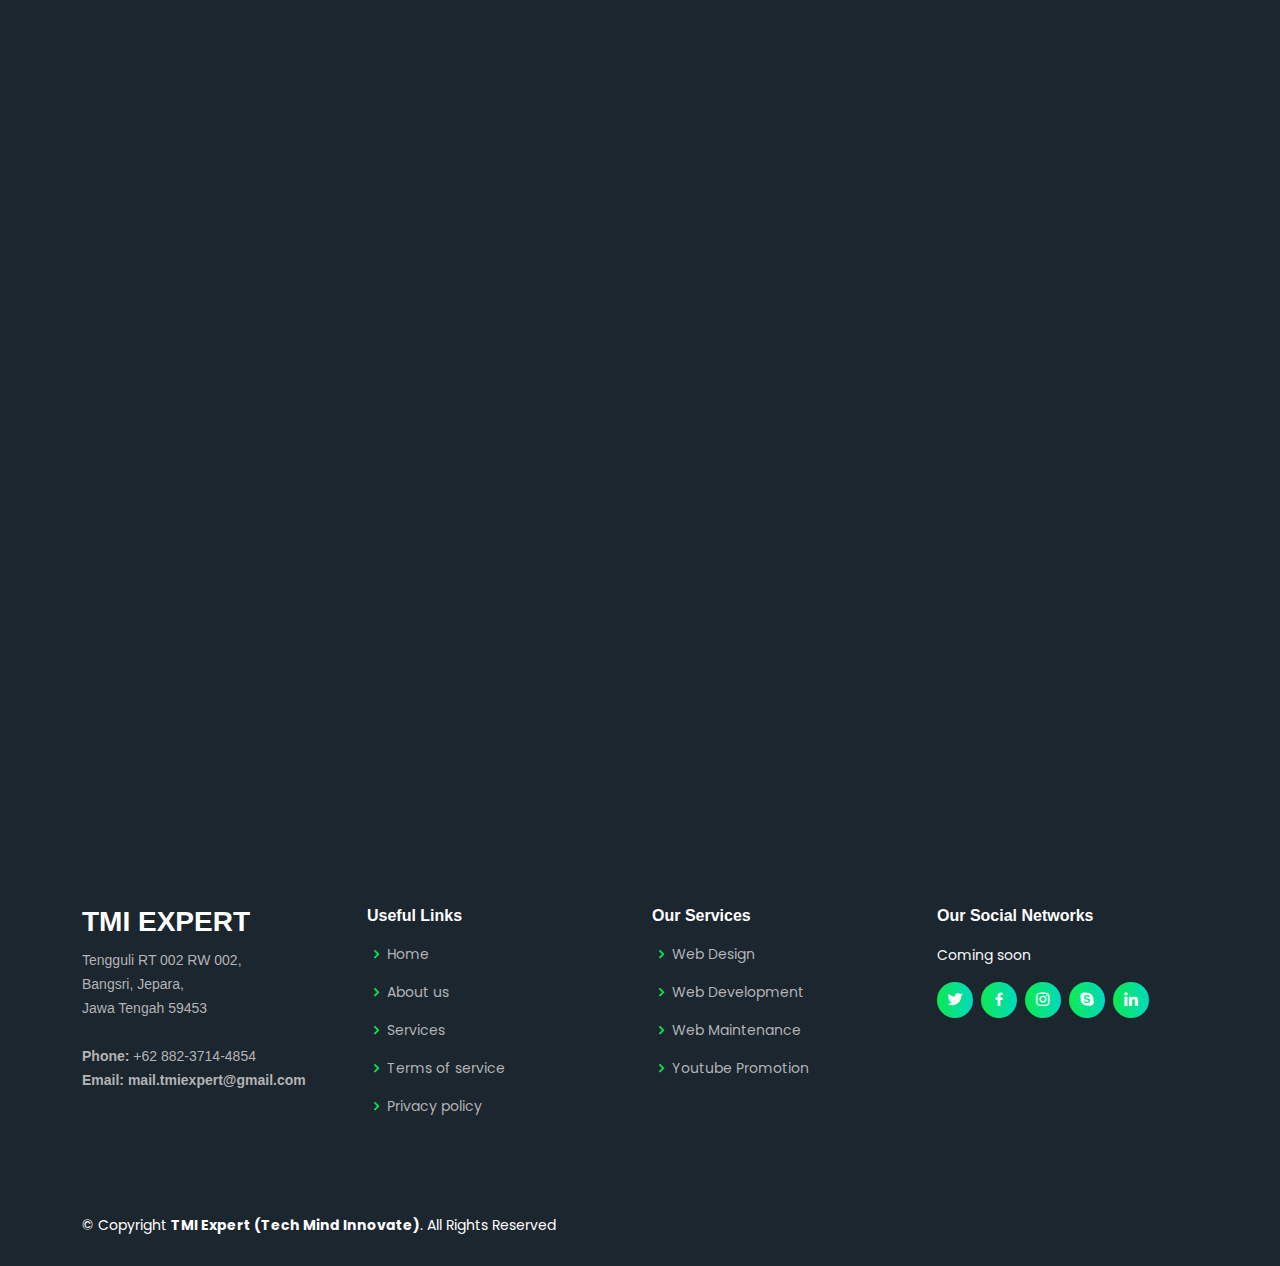
==== commit a36d866d: "modifikasi produk" ====
--- a/index.html
+++ b/index.html
@@ -108,7 +108,7 @@
             <ul>
               <li><i class="ri-check-double-line"></i> Pembuatan Aplikasi Web</li>
               <li><i class="ri-check-double-line"></i> Design Web yang responsif dan menarik</li>
-              <li><i class="ri-check-double-line"></i> Website Management</li>
+              <li><i class="ri-check-double-line"></i> Website Maintenance</li>
               <li><i class="ri-check-double-line"></i> Promosi YouTube yang efektif</li>
             </ul>
             <p>
@@ -151,7 +151,7 @@
           <div class="col-xl-3 col-md-6 d-flex align-items-stretch mt-4 mt-xl-0" data-aos="zoom-in" data-aos-delay="300">
             <div class="icon-box">
               <div class="icon"><i class="bi bi-bar-chart-fill"></i></div>
-              <h4><a href="#">Web Management</a></h4>
+              <h4><a href="#">Web Maintenance</a></h4>
               <p>Sibuk dengan rutinitas harian sehingga website tidak terurus?, kami juga siap membantu mengelola website anda</p>
             </div>
           </div>
@@ -445,7 +445,7 @@
             <ul>
               <li><i class="bx bx-chevron-right"></i> <a href="#">Web Design</a></li>
               <li><i class="bx bx-chevron-right"></i> <a href="#">Web Development</a></li>
-              <li><i class="bx bx-chevron-right"></i> <a href="#">Product Management</a></li>
+              <li><i class="bx bx-chevron-right"></i> <a href="#">Web Maintenance</a></li>
               <li><i class="bx bx-chevron-right"></i> <a href="#">Youtube Promotion</a></li>
             </ul>
           </div>
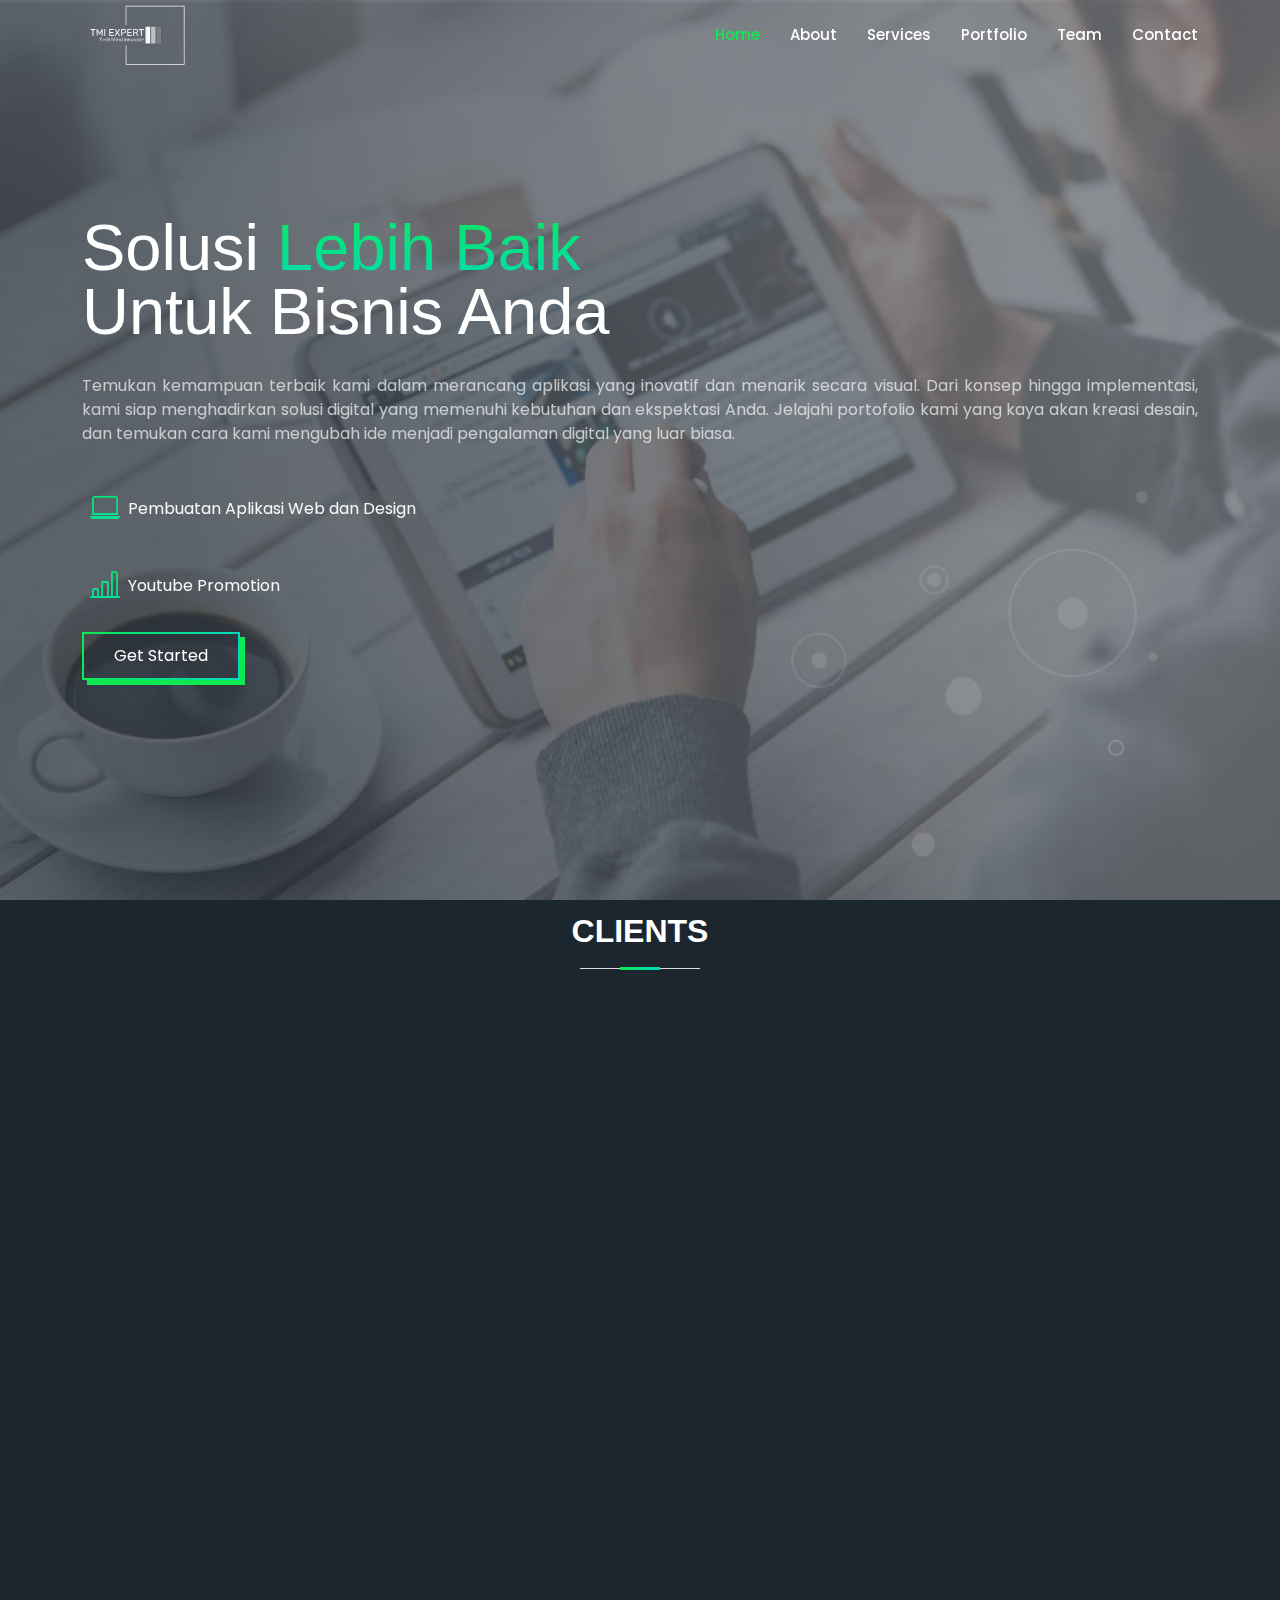
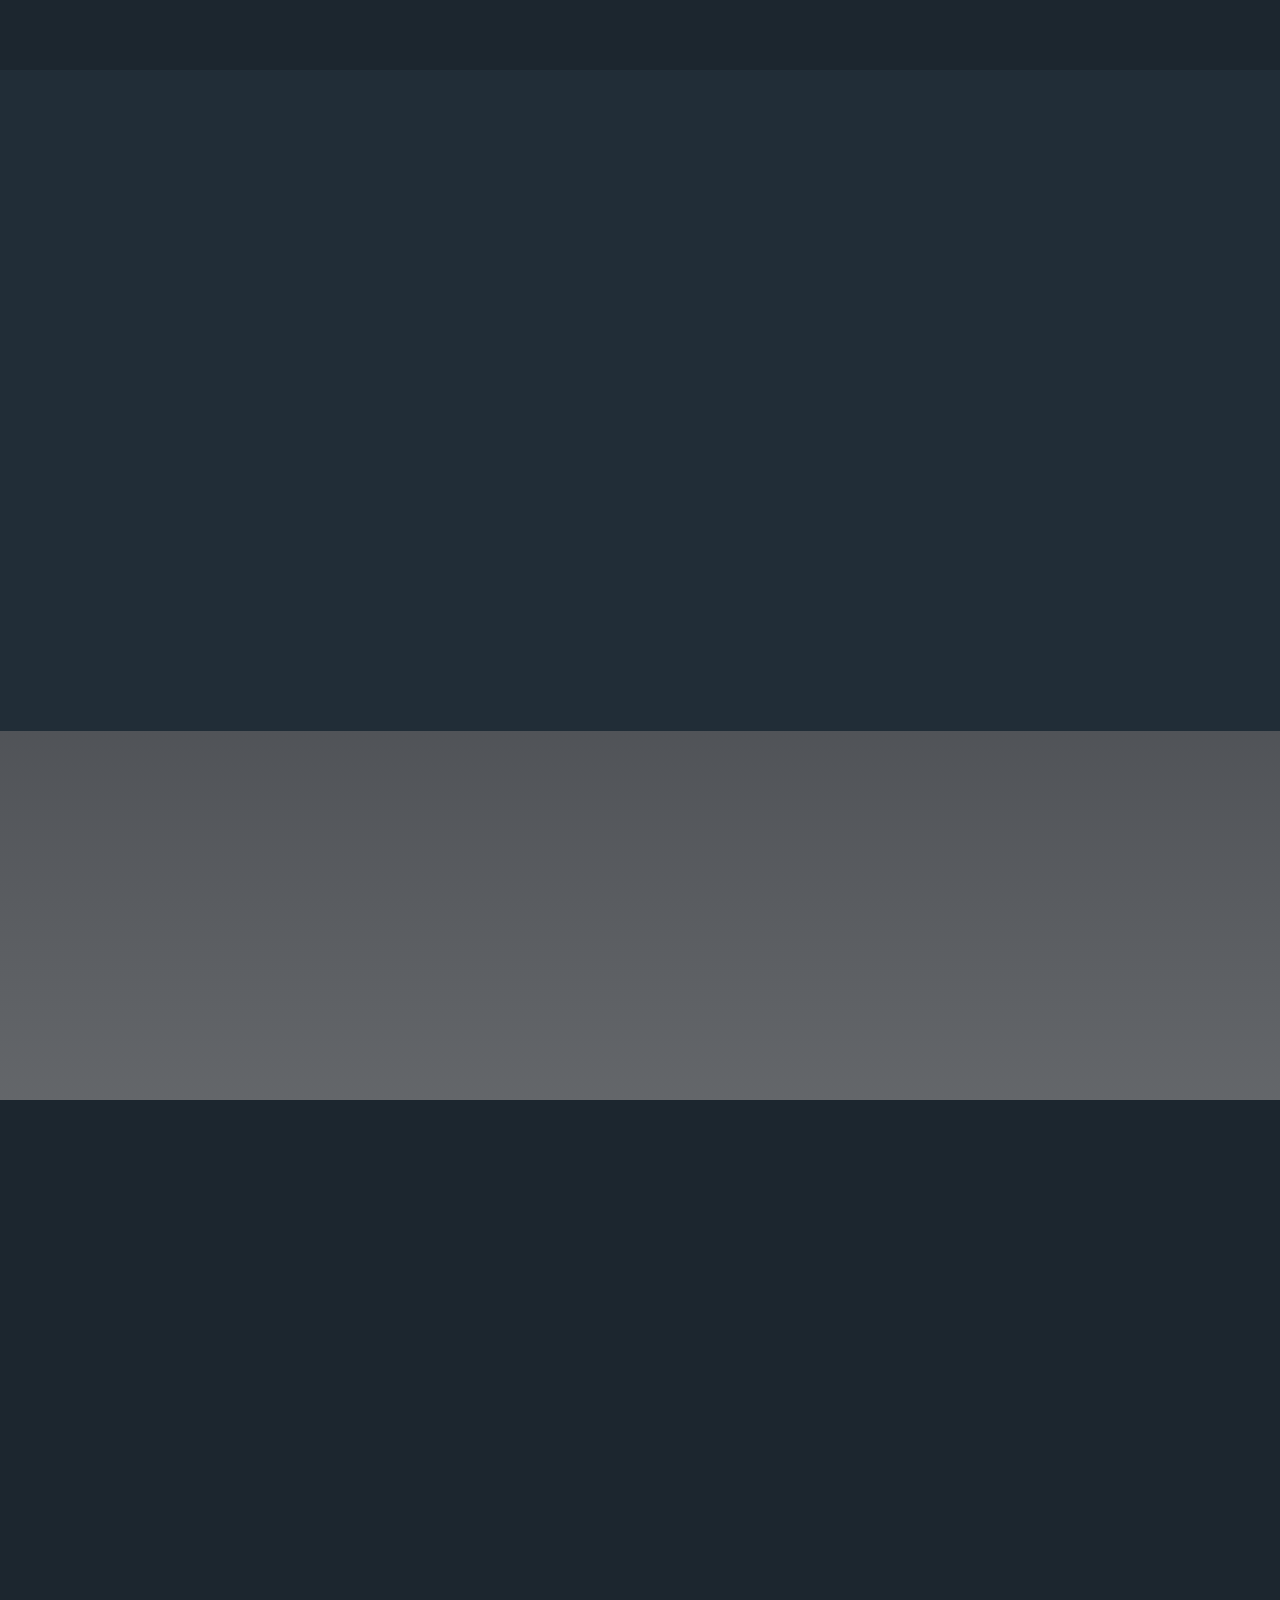
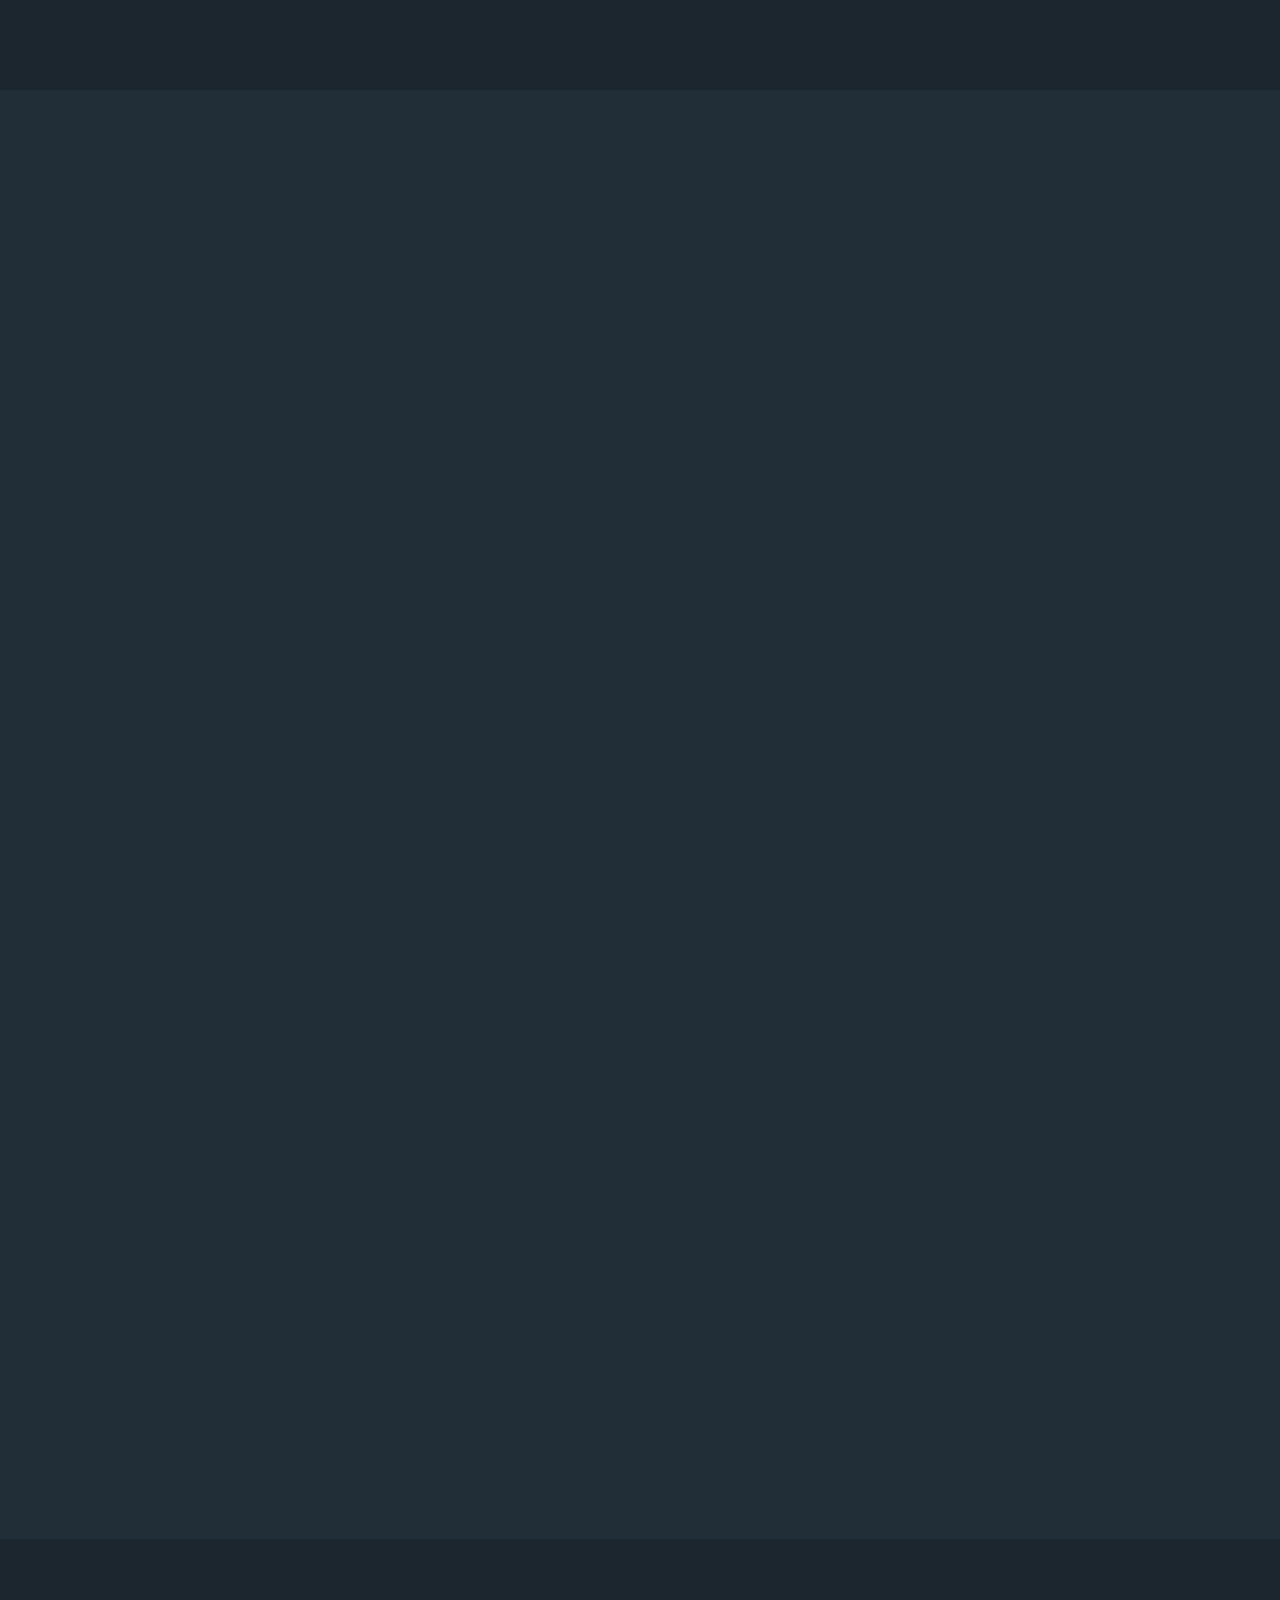
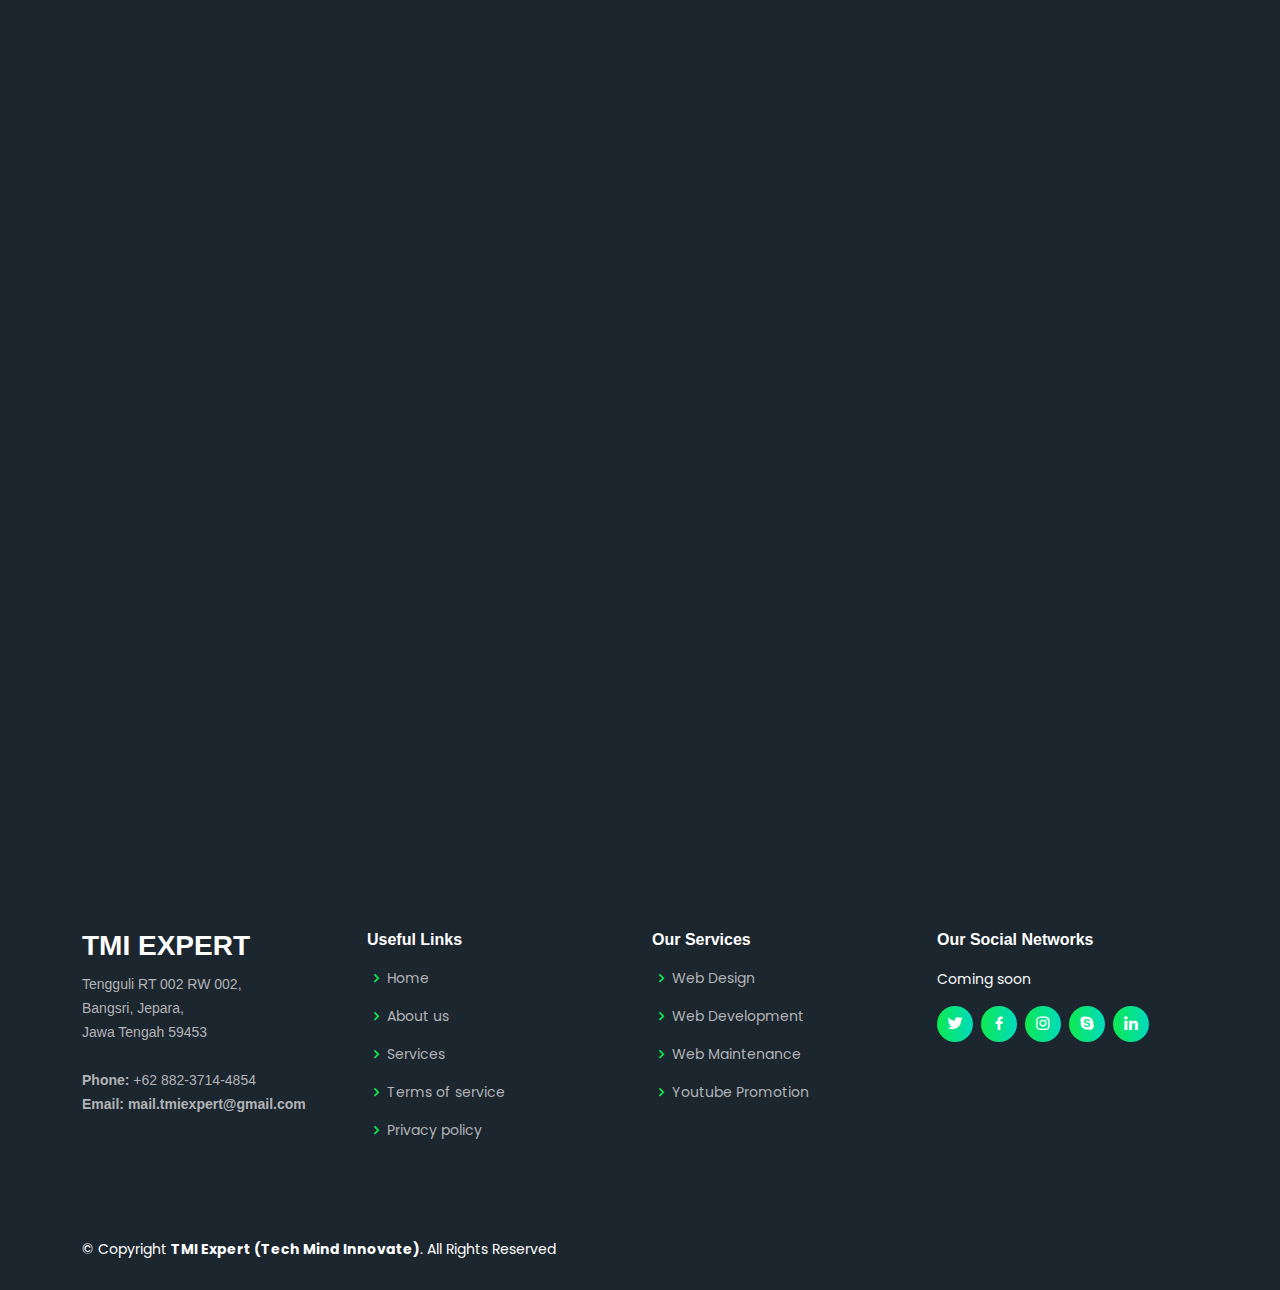
==== commit 84ce78f8: "detail" ====
--- a/index.html
+++ b/index.html
@@ -129,7 +129,7 @@
       <div class="container" data-aos="fade-up">
         <div class="section-title ">
           <h2>Services</h2>
-          <p class="col-lg text-light d-flex align-items-center justify-content-between">Temukan beragam layanan kami yang komprehensif, dirancang khusus untuk memenuhi kebutuhan Anda. Mulai dari pembuatan web hingga mempromosikan channel youtube anda, kami berkomitmen untuk membantu mengangkat bisnis Anda ke tingkat yang lebih tinggi.</p>
+          <p class="col-lg text-light d-flex align-items-center justify-content-between">Temukan beragam layanan kami yang komprehensif, dirancang khusus untuk memenuhi kebutuhan Anda. Mulai dari pembuatan web hingga mempromosikan channel youtube anda, kami berkomitmen untuk membantu mengangkat bisnis Anda ke tingkat yang lebih tinggi. Klik Link dibawah ini untuk melihat detail</p>
         </div>
         <div class="row">
           <div class="col-xl-3 col-md-6 d-flex align-items-stretch" data-aos="zoom-in" data-aos-delay="100">
@@ -152,18 +152,17 @@
             <div class="icon-box">
               <div class="icon"><i class="bi bi-bar-chart-fill"></i></div>
               <h4><a href="#">Web Maintenance</a></h4>
-              <p>Sibuk dengan rutinitas harian sehingga website tidak terurus?, kami juga siap membantu mengelola website anda</p>
+              <p>Bagaimana jika anda tidak punya waktu untuk mengurus website? Tenang, Kami Punya Solusinya</p>
             </div>
           </div>
 
           <div class="col-xl-3 col-md-6 d-flex align-items-stretch mt-4 mt-xl-0" data-aos="zoom-in" data-aos-delay="400">
             <div class="icon-box">
               <div class="icon"><i class="bi bi-youtube"></i></div>
-              <h4><a href="#">Youtube Promotion</a></h4>
-              <p>Sulit mengejar jam tayang? atau mulai sepi penonton apalagi subscriber?. kami punya solusinya</p>
-            </div>
-          </div>
-
+              <h4><a href="youtube-service-details.html">Youtube Promotion</a></h4>
+              <p>Sulit mengejar jam tayang? atau mulai sepi penonton apalagi subscriber?. Silahkan Menggunakan Campaign Kami disini</p>
+            </div>
+          </div>
         </div>
 
       </div>
@@ -260,12 +259,12 @@
           </div>
 
           <div class="col-lg-6 mt-4">
-            <div class="member d-flex align-items-start" data-aos="zoom-in" data-aos-delay="300">
+            <div class="member d-flex align-items-start" data-aos="zoom-in" data-aos-delay="200">
               <div class="pic"><img src="assets/img/team/dafiq.png" class="img-fluid" alt=""></div>
               <div class="member-info">
                 <h4 class="text-light">Dafiq Elok Noorhannas</h4>
                 <span class="text-light">Designer</span>
-                <p class="para-light">Spesialis design web yang responsif,elegan dan modern</p>
+                <p class="para-light">Spesialis design web yang responsif,elegan dan modern sesuai permintaan dari client.</p>
                 <div class="social">
                   <a href="https://www.facebook.com/dafiq.gojekpl"><i class="ri-facebook-fill"></i></a>
                   <a href="https://www.instagram.com/dafiq_elok"><i class="ri-instagram-fill"></i></a>
